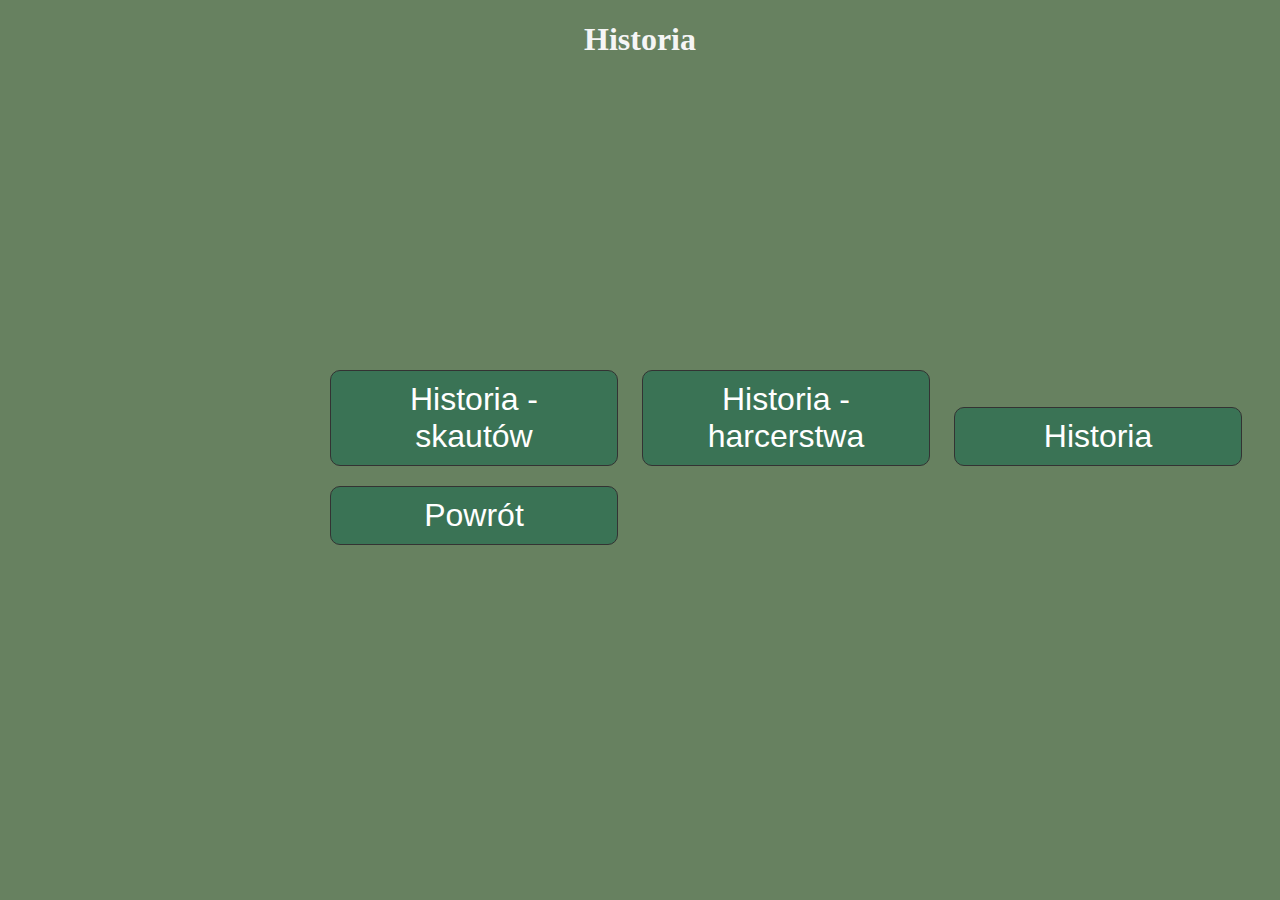
==== historia.html @ 0cb8879e "starrt with history" ====
<!DOCTYPE html>
<html lang="pl">
<head>
    <meta charset="UTF-8">
    <meta name="viewport" content="width=device-width, initial-scale=1.0">
    <title>Wiedza O Szczepie</title>
    <link rel = "shortcut icon" href = "photo/icon.png">
    <link rel = "stylesheet" href = "css/styl.css">
</head>
<body>
    <h1>Historia</h1>
    <div id="historia">
        <a href="index.html"><button>Historia - skautów</button></a>
        <a href="index.html"><button>Historia - harcerstwa</button></a>
        <a href="index.html"><button>Historia</button></a>
        <a href="index.html"><button>Powrót</button></a>
    </div>
</body>
</html>
---- css/styl.css ----
body {
  margin: auto;
  background-color: #678160;
  color: whitesmoke;
}

button {
  padding: 10px 20px;
  margin: 10px;
  width: 30%;
  font-size: 32px;
  border: 1px solid #333;
  background-color: #3A7355;
  color: white;
  border-radius: 10px;
}

h1, h2 {
  text-align: center;
}

#komendanci {
  margin-left: 15%;
  margin-top: 10px;
  width: 20%;
  border: 5px solid whitesmoke; /* Fixed border syntax */
  float: left;
}

#pierwsze_jednostki {
  margin-left: 5%;
  margin-top: 10px;
  width: 20%;
  border: 5px solid whitesmoke; /* Fixed border syntax */
  float: left;
}
.istniejace_jednostki{
  margin-left: 30%;
  width: 40%;
  border: 5px solid whitesmoke;;
  clear: both;
}
#zamkniete_jednosktki {
  margin-left: 5%;
  margin-top: 10px;
  width: 20%;
  border: 5px solid whitesmoke; /* Fixed border syntax */
  float: left;
  margin-bottom: 20px;
}
footer {
  clear: both;
  margin-left: 40%;
  padding-top: 30px;
}
#historia{

  position: absolute;
  left: 25%;
  top: 40%;
}
#historia button{
  width: 30%;
}

@media (max-width: 768px) {
  button {
    width: 50%;
    margin-left: 25%;
    font-size: 28px; /* Reduced font size for smaller screens */
  }

  #komendanci,
  #pierwsze_jednostki, #zamkniete_jednosktki{
    width: 300px;
   /*margin-left: 5%; */ 
    margin-right: 5%;
  }
  #istniejace_jednostki{
    /*margin-left: 5%; */ 
    width: 300px;
  }
}

.flashcard-container:hover .flashcard {
  transform: rotateY(180deg);
}

.flashcard-container, .question, .answer {
  width:50vw;
  height:30vw;
}

.flashcard {
	transition: 0.5s;
	transform-style: preserve-3d;
}

.question {
	z-index: 5;
}

.answer {
	transform: rotateY(180deg);
}

.question, .answer{
  backface-visibility: hidden;
  border:1px solid #aaa;
  border-radius:10px 10px;
  margin:auto;
  text-align:center;
	position: absolute;
	top: 0;
	left: 0;
  
}
.content{
  padding-top:30%;
  font-size:40pt;
}
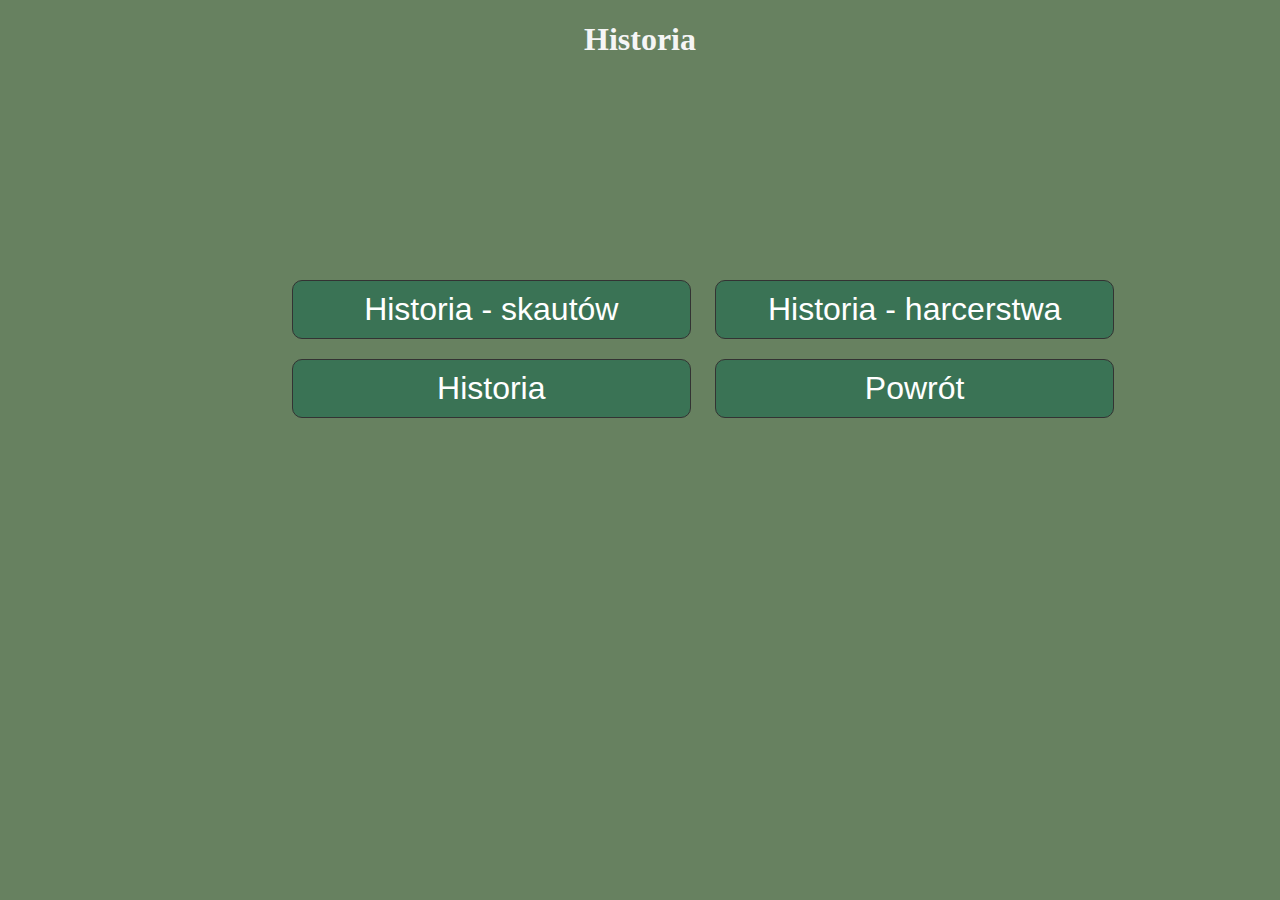
==== commit eb2bf076: "03/07/2025" ====
--- a/historia.html
+++ b/historia.html
@@ -10,9 +10,9 @@
 <body>
     <h1>Historia</h1>
     <div id="historia">
-        <a href="index.html"><button>Historia - skautów</button></a>
-        <a href="index.html"><button>Historia - harcerstwa</button></a>
-        <a href="index.html"><button>Historia</button></a>
+        <a href="skaut.html"><button>Historia - skautów</button></a>
+        <a href="harc.html"><button>Historia - harcerstwa</button></a>
+        <a href="all.html"><button>Historia</button></a>
         <a href="index.html"><button>Powrót</button></a>
     </div>
 </body>
--- a/css/styl.css
+++ b/css/styl.css
@@ -56,11 +56,11 @@
 #historia{
 
   position: absolute;
-  left: 25%;
-  top: 40%;
+  left: 22%;
+  top: 30%;
 }
 #historia button{
-  width: 30%;
+  width: 40%;
 }
 
 @media (max-width: 768px) {
